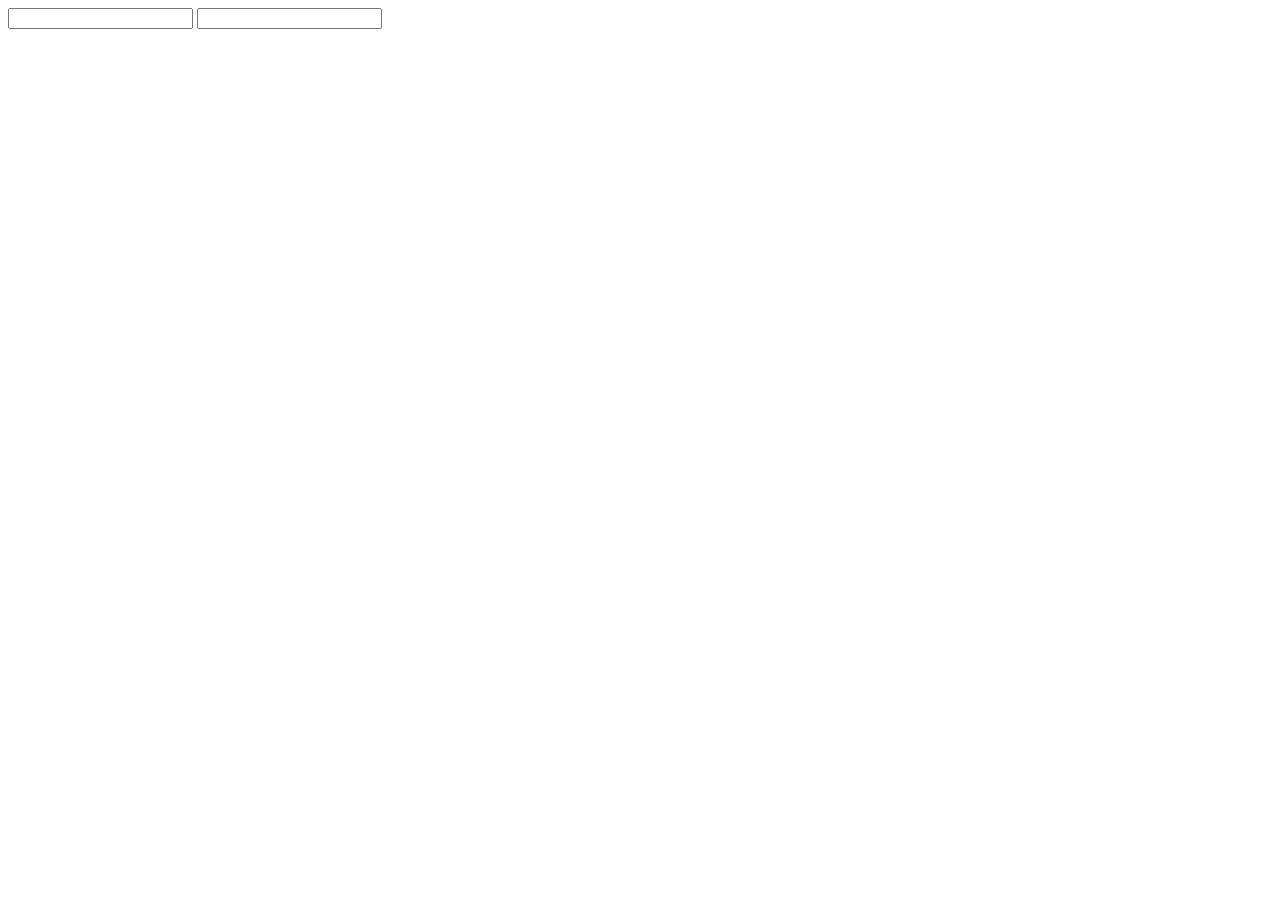
==== src/main/resources/templates/addPet.html @ dc4dcef3 "Additional pages for each controller method" ====
<!DOCTYPE HTML>
<html xmlns="http://www.w3.org/1999/xhtml" xmlns:th="http://thymeleaf.org">
<head>
    <title>Add new pet</title>
    <meta http-equiv="Content-Type" content="text/html; charset=UTF-8" />
</head>
<body>
    <form>
        <input type="text">
        <input type="text">
    </form>
</body>
</html>
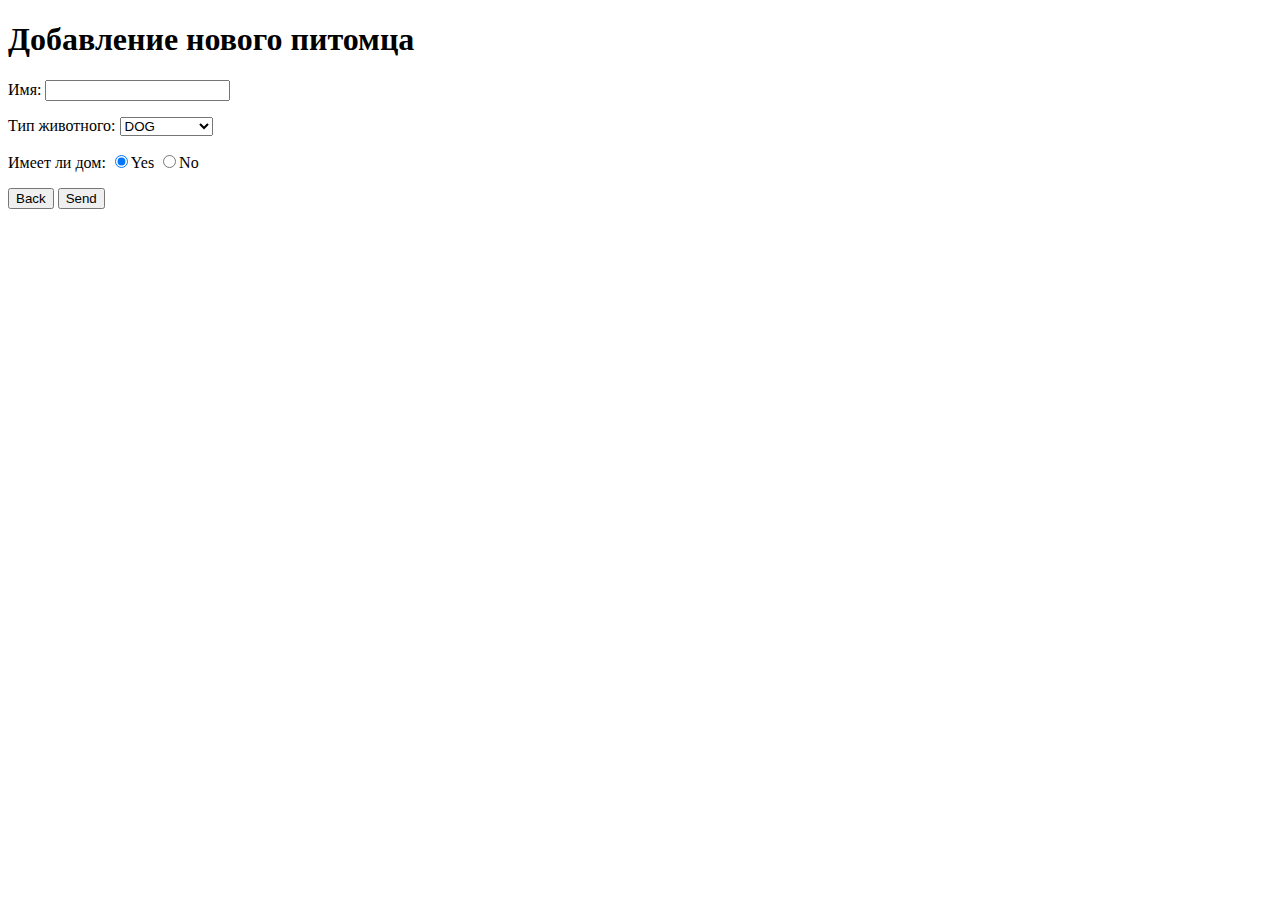
==== commit 02b1cd99: "View part for the 'get all Pets' and 'get one pet' methods" ====
--- a/src/main/resources/templates/addPet.html
+++ b/src/main/resources/templates/addPet.html
@@ -5,9 +5,23 @@
     <meta http-equiv="Content-Type" content="text/html; charset=UTF-8" />
 </head>
 <body>
+    <h1>Добавление нового питомца</h1>
     <form>
-        <input type="text">
-        <input type="text">
+        <p>Имя: <input type="text" name="name" class="field"></p>
+        <p>Тип животного: <select size="1" name="typePet" class="field">
+            <option>DOG</option>
+            <option>ELEPHANT</option>
+            <option>CAT</option>
+        </select></p>
+        <p>Имеет ли дом: 
+            <span><input type="radio" value="true" name="isHomeless" class="fieldRadio" checked>Yes</span>
+            <span><input type="radio" value="false" name="isHomeless" class="fieldRadio">No</span>
+        </p>
     </form>
+    <input type="submit" value="Back" id="submit_back">
+    <input type="submit" value="Send" id="submit_send">
+
+
+    <script type="text/javascript" charset="UTF-8" src="../static/js/addPet.js"></script>
 </body>
 </html>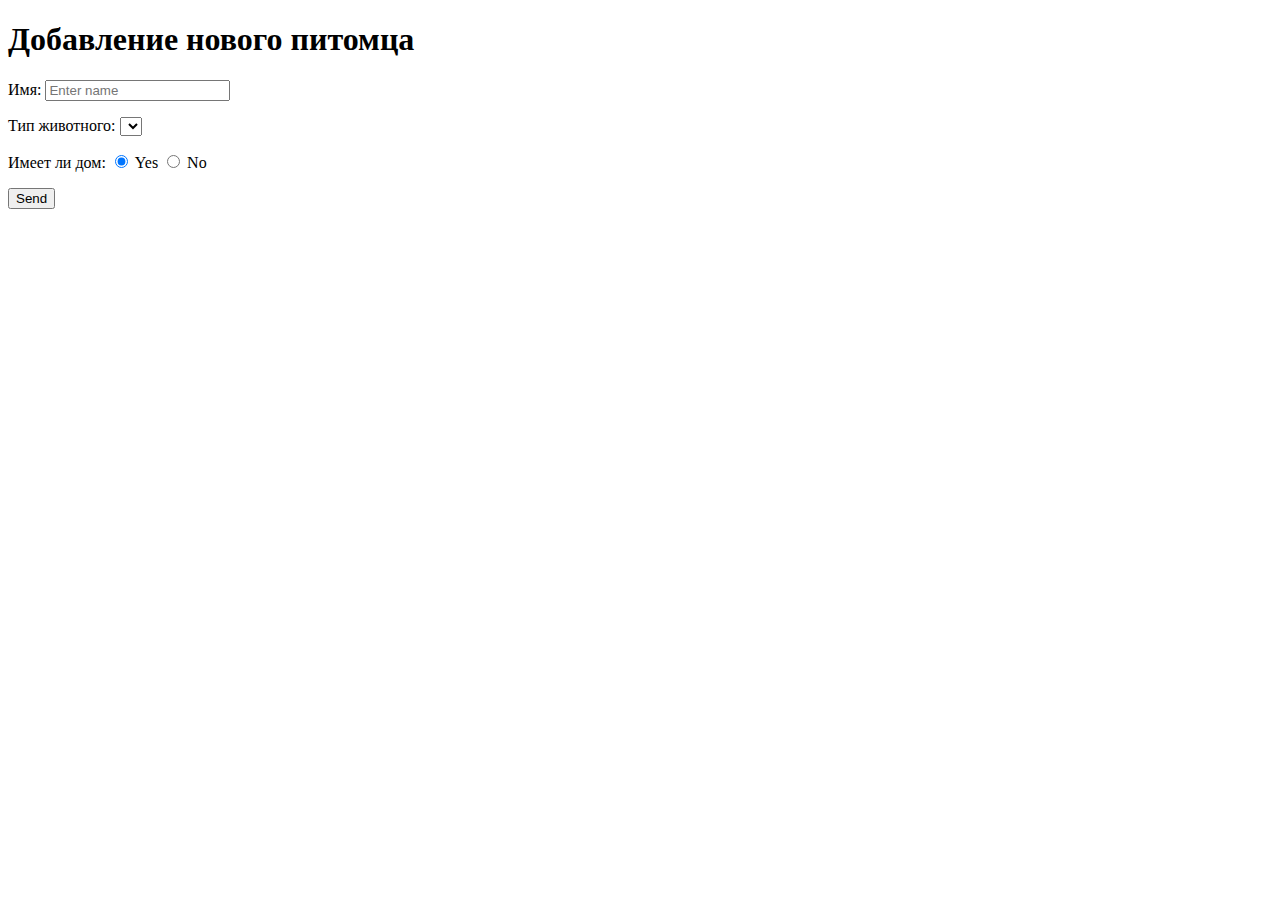
==== commit f41970dd: "All files are linked to the page 'Home'" ====
--- a/src/main/resources/templates/addPet.html
+++ b/src/main/resources/templates/addPet.html
@@ -6,21 +6,23 @@
 </head>
 <body>
     <h1>Добавление нового питомца</h1>
-    <form>
-        <p>Имя: <input type="text" name="name" class="field"></p>
-        <p>Тип животного: <select size="1" name="typePet" class="field">
-            <option>DOG</option>
-            <option>ELEPHANT</option>
-            <option>CAT</option>
-        </select></p>
+    <form action="/pet/add" method="POST">
+        <p>Имя: <input type="text" name="name" placeholder="Enter name"></p>
+
+        <p>Тип животного:
+            <select size="1" name="typePet">
+                <th:block th:each="type : ${T(by.anpoliakov.petshop.enumClass.TypePet).values()}">
+                    <option th:text="${type.name().toLowerCase()}" th:value="${type}"></option>
+                </th:block>
+            </select>
+        </p>
+
         <p>Имеет ли дом: 
-            <span><input type="radio" value="true" name="isHomeless" class="fieldRadio" checked>Yes</span>
-            <span><input type="radio" value="false" name="isHomeless" class="fieldRadio">No</span>
+            <span><input type="radio" value="true" name="isHomeless" checked> Yes </span>
+            <span><input type="radio" value="false" name="isHomeless"> No </span>
         </p>
+        <button type="submit">Send</button>
     </form>
-    <input type="submit" value="Back" id="submit_back">
-    <input type="submit" value="Send" id="submit_send">
-
 
     <script type="text/javascript" charset="UTF-8" src="../static/js/addPet.js"></script>
 </body>
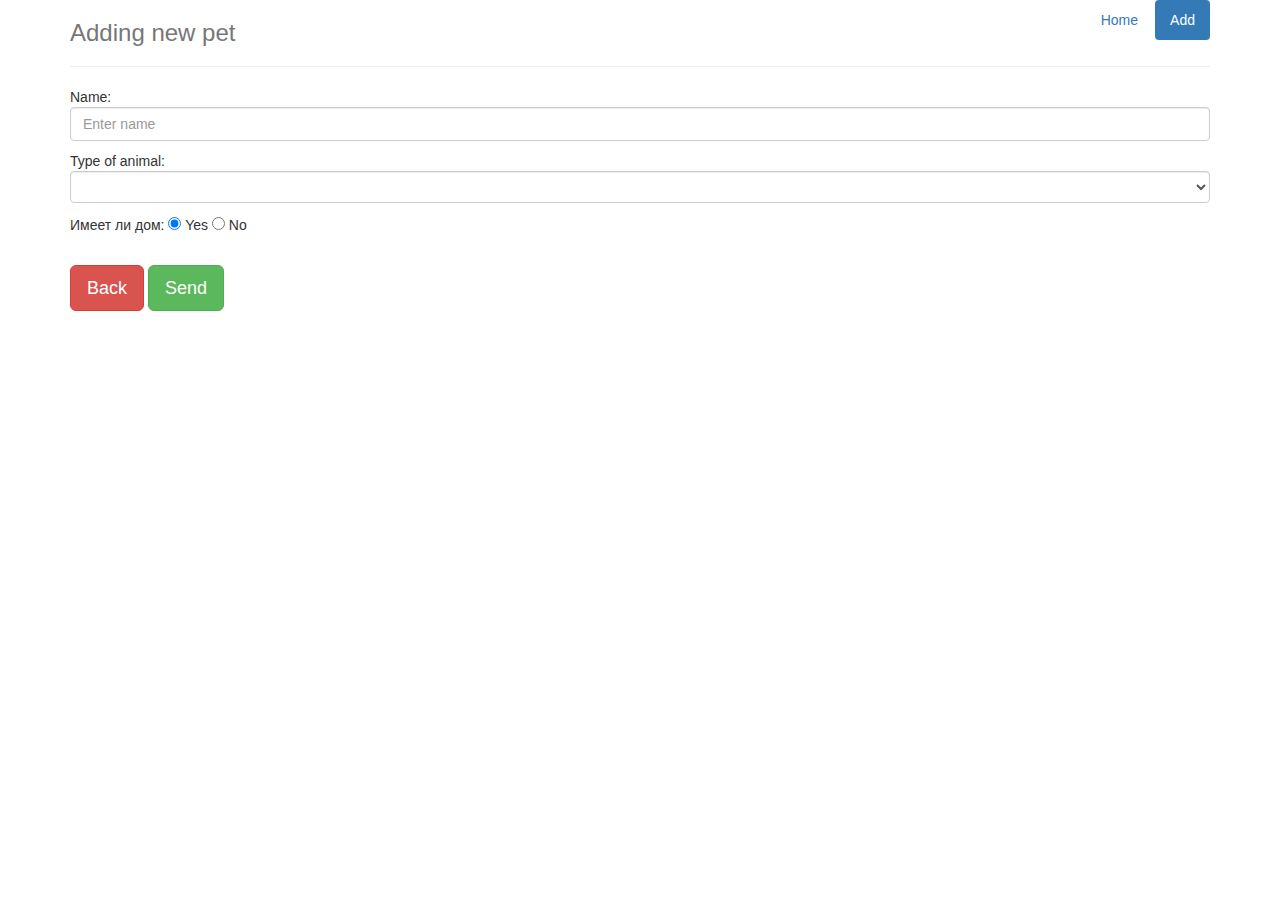
==== commit b5e7d4e9: "Working example of a minimal spring application" ====
--- a/src/main/resources/templates/addPet.html
+++ b/src/main/resources/templates/addPet.html
@@ -1,29 +1,59 @@
 <!DOCTYPE HTML>
 <html xmlns="http://www.w3.org/1999/xhtml" xmlns:th="http://thymeleaf.org">
-<head>
-    <title>Add new pet</title>
-    <meta http-equiv="Content-Type" content="text/html; charset=UTF-8" />
-</head>
-<body>
-    <h1>Добавление нового питомца</h1>
-    <form action="/pet/add" method="POST">
-        <p>Имя: <input type="text" name="name" placeholder="Enter name"></p>
+    <head>
+      <title>Adding</title>
+       <meta charset="utf-8">
+       <meta name="viewport" content="width=device-width, initial-scale=1, shrink-to-fit=no">
+       <link rel="stylesheet" type="text/css" th:href="@{/css/normalize.css}">
+       <link rel="stylesheet" type="text/css" th:href="@{/css/style.css}">
+       <link rel="stylesheet" type="text/css" href="https://stackpath.bootstrapcdn.com/bootstrap/3.4.1/css/bootstrap.min.css" integrity="sha384-HSMxcRTRxnN+Bdg0JdbxYKrThecOKuH5zCYotlSAcp1+c8xmyTe9GYg1l9a69psu" crossorigin="anonymous">
+    </head>
+    <body>
+        <div class="container">
+            <!-- Sitebar -->
+            <div class="header clearfix">
+                <nav>
+                    <ul class="nav nav-pills pull-right">
+                        <li role="presentation"><a th:href="@{'/pet'}">Home</a></li>
+                        <li role="presentation" class="active"><a th:href="@{'/pet/add'}">Add</a></li>
+                    </ul>
+                </nav>
+                <h3 class="text-muted text-title">Adding new pet</h3>
+                <hr>
+            </div>
 
-        <p>Тип животного:
-            <select size="1" name="typePet">
-                <th:block th:each="type : ${T(by.anpoliakov.petshop.enumClass.TypePet).values()}">
-                    <option th:text="${type.name().toLowerCase()}" th:value="${type}"></option>
-                </th:block>
-            </select>
-        </p>
+            <!-- Body with pets -->
+            <div>
+                <form action="/pet/add" method="POST">
+                    <p>Name: <input type="text" name="name" placeholder="Enter name" class="form-control"></p>
 
-        <p>Имеет ли дом: 
-            <span><input type="radio" value="true" name="isHomeless" checked> Yes </span>
-            <span><input type="radio" value="false" name="isHomeless"> No </span>
-        </p>
-        <button type="submit">Send</button>
-    </form>
+                    <p>Type of animal:
+                        <select size="1" name="typePet" class="form-control form-control-sm">
+                            <th:block th:each="type : ${T(by.anpoliakov.petshop.enumClass.TypePet).values()}">
+                                <option th:text="${type.name().toLowerCase()}" th:value="${type}"></option>
+                            </th:block>
+                        </select>
+                    </p>
 
-    <script type="text/javascript" charset="UTF-8" src="../static/js/addPet.js"></script>
-</body>
+                    <p>Имеет ли дом:
+                        <span><input type="radio" value="true" name="isHomeless" checked> Yes </span>
+                        <span><input type="radio" value="false" name="isHomeless"> No </span>
+                    </p>
+                    <br>
+                    <a class="btn btn-lg btn-danger" th:href="@{'/pet'}" role="button">Back</a>
+                    <button type="submit" class="btn btn-lg btn-success">Send</button>
+                    <br><br>
+                </form>
+            </div>
+
+            <!-- Footer -->
+            <footer class="footer" th:insert="footer :: footer"></footer>
+        </div>
+
+        <!-- Optional JavaScript -->
+        <!-- jQuery first, then Popper.js, then Bootstrap JS -->
+        <script src="https://code.jquery.com/jquery-3.5.1.slim.min.js" integrity="sha384-DfXdz2htPH0lsSSs5nCTpuj/zy4C+OGpamoFVy38MVBnE+IbbVYUew+OrCXaRkfj" crossorigin="anonymous"></script>
+        <script src="https://cdn.jsdelivr.net/npm/popper.js@1.16.0/dist/umd/popper.min.js" integrity="sha384-Q6E9RHvbIyZFJoft+2mJbHaEWldlvI9IOYy5n3zV9zzTtmI3UksdQRVvoxMfooAo" crossorigin="anonymous"></script>
+        <script src="https://stackpath.bootstrapcdn.com/bootstrap/4.5.0/js/bootstrap.min.js" integrity="sha384-OgVRvuATP1z7JjHLkuOU7Xw704+h835Lr+6QL9UvYjZE3Ipu6Tp75j7Bh/kR0JKI" crossorigin="anonymous"></script>
+    </body>
 </html>